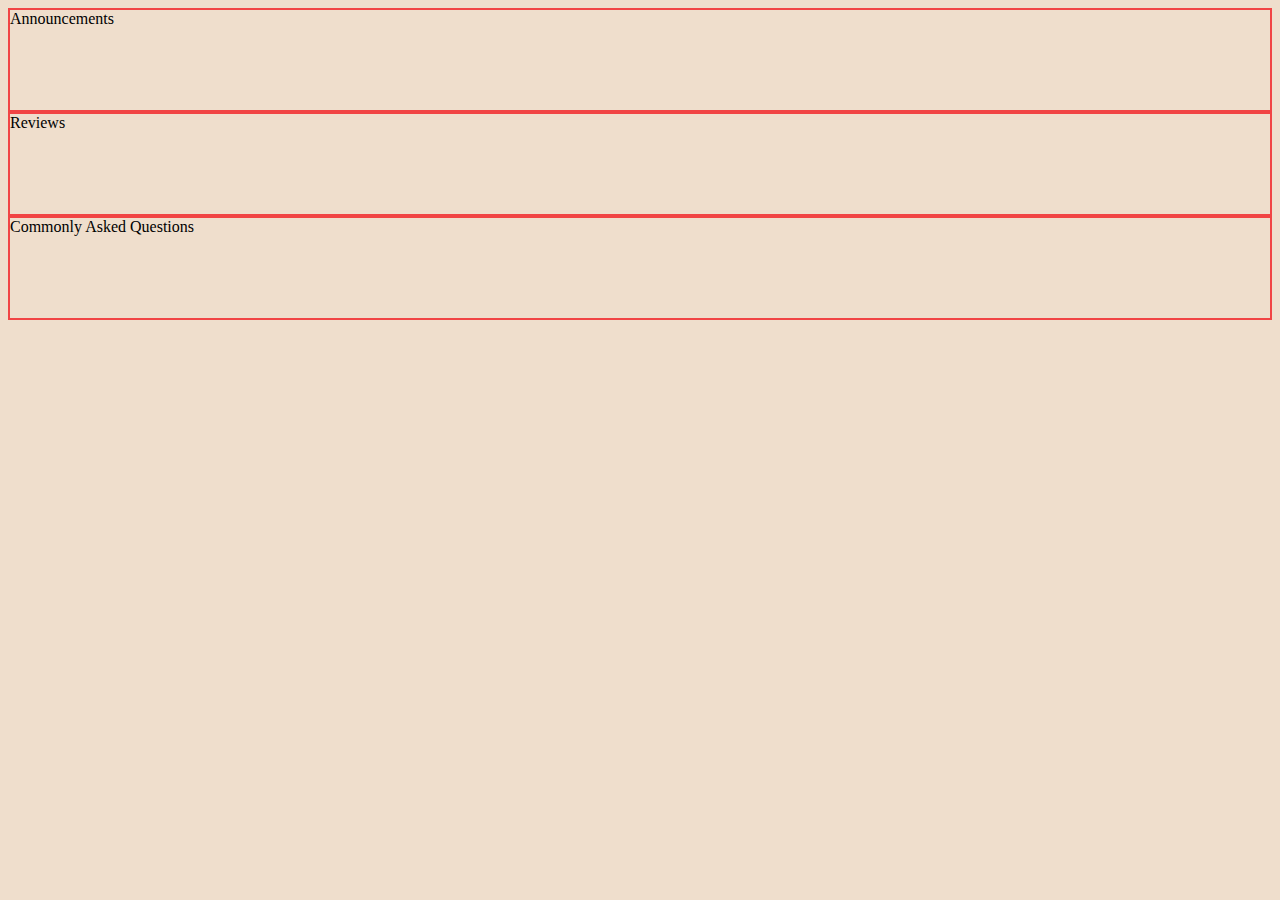
==== layout.html @ b1f57780 "Add files via upload" ====
<!DOCTYPE html>
<html lang="en">
<head>
    <meta charset="UTF-8">
    <meta name="viewport" content="width=device-width, initial-scale=1.0">
    <title>Layout Template</title>
    <link rel="stylesheet" href="styles/layoutstyles.css">
</head>
<body>
    <div class="common header">Announcements</div> 
    <div class="common leftpanel">Reviews</div>
    <div class="common rightpanel">Commonly Asked Questions</div> 

</body>
</html>
---- styles/layoutstyles.css ----
body {
    background-color: rgb(239, 222, 204);
    font-family: Cambria, Cochin, Georgia, Times, 'Times New Roman', serif;
}

.common {
    background-color: rgb(239, 222, 204);
    border: 2px solid #f14444
}

.header {
    top: 5px;
    left: 5px;
    right: 5px;
    height: 100px;
}

.leftpanel {
    top: 114px;
    left: 5px;
    right: 5px;
    height: 100px;
}

.rightpanel {
    top: 114px;
    right: 5px;
    left: 5px;
    height: 100px;
}
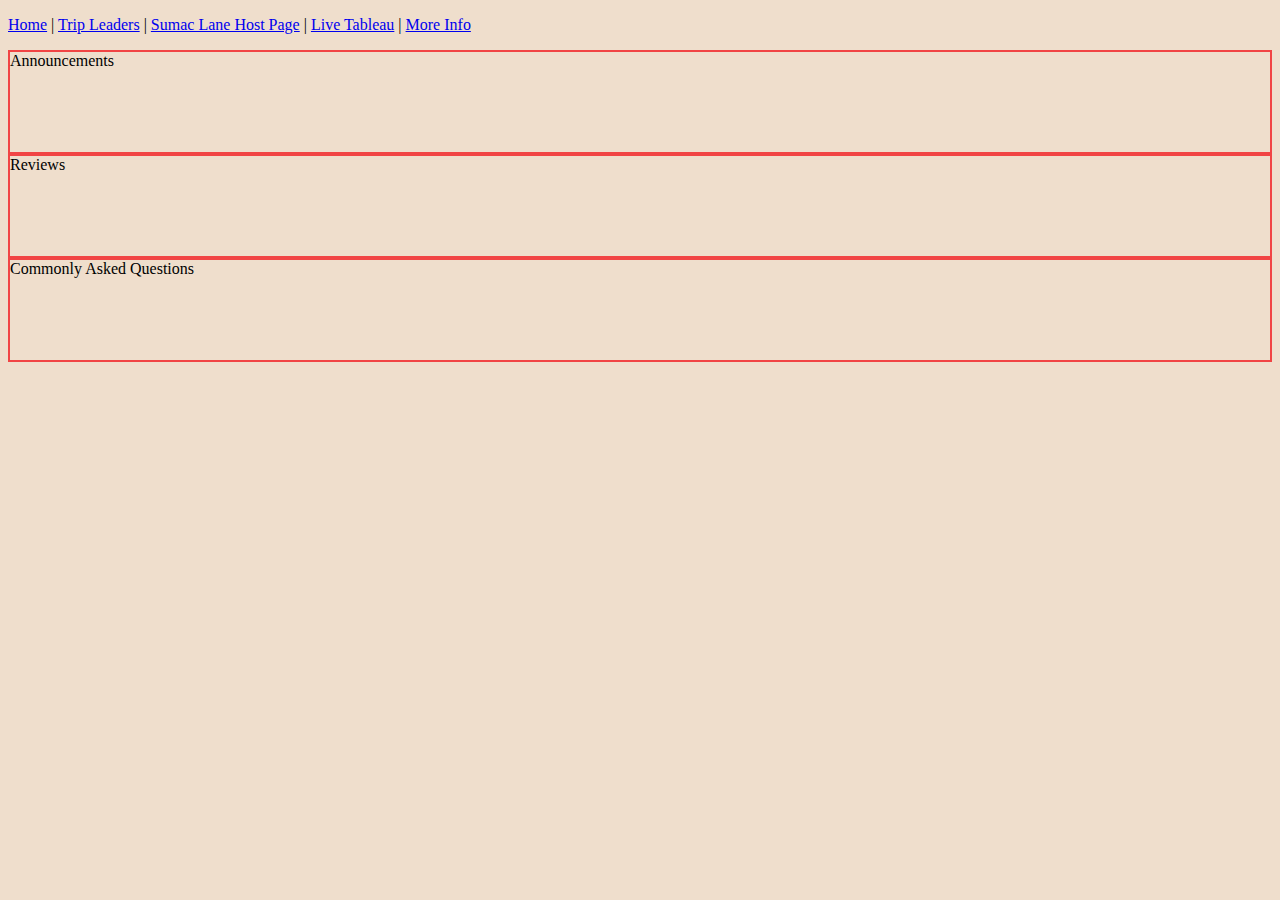
==== commit c582821c: "Add files via upload" ====
--- a/layout.html
+++ b/layout.html
@@ -7,6 +7,8 @@
     <link rel="stylesheet" href="styles/layoutstyles.css">
 </head>
 <body>
+    <p> <a href="fromscratch page.html">Home</a> | <a href="leaders.html">Trip Leaders</a> | <a href="index.html">Sumac Lane Host Page</a> | <a href="tableau.html">Live Tableau</a> | <a href="layout.html">More Info</a> </p>
+
     <div class="common header">Announcements</div> 
     <div class="common leftpanel">Reviews</div>
     <div class="common rightpanel">Commonly Asked Questions</div> 
